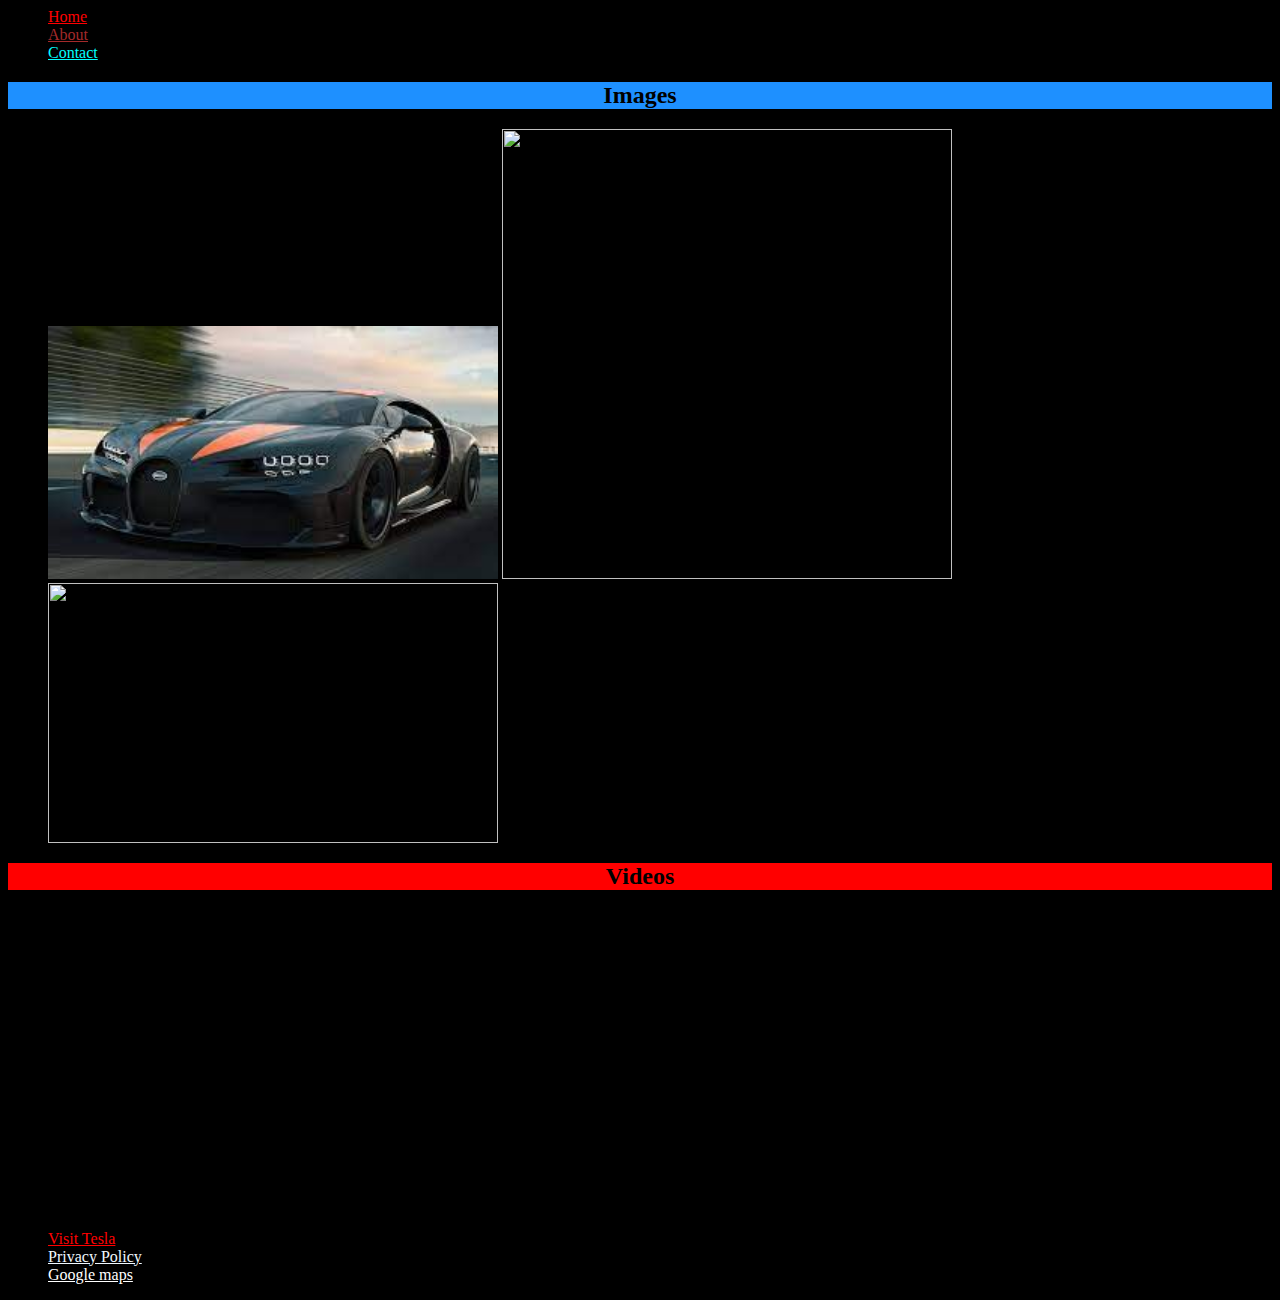
==== Assignement_1.html @ 6cbbd7c4 "added my assignment" ====
<html>
<head>

    <title> Webpage kumar</title>
</head>
<body bgcolor="black">
    <header>
        <nav>
            <ul>
                <li><a  style="color:red; " href="">Home</a></li>
                <li><a  style="color:brown; " href="">About</a></li>
                <li><a   style="color:aqua; "href="">Contact</a></li>
            </ul>
        </nav>
    </header>

    <main>
        <section>
            <h2 align="center"style="background-color:DodgerBlue;">Images</h2>
            <ul>
                <img width="450px" alt="center"src="[data-uri]" alt="Image 1">
                <img width="450px " src="https://carwow-uk-wp-3.imgix.net/18015-MC20BluInfinito-scaled-e1666008987698.jpg" alt="Image 2">
                <img width="450px" height="260px" src="https://hips.hearstapps.com/hmg-prod.s3.amazonaws.com/images/new-ghost-white-fr-3-4-1-1598911711.jpg" alt="Image 3">
            </ul>
        </section>

        <section>
            <h2 align="center" style="background-color:red;">Videos</h2>
            <ul>
                <li>
                    
                        <iframe width="400" height="300" src="https://www.youtube.com/embed/L9ZYdShgtPE" title="Best Opening Races From Pixar&#39;s Cars! | Pixar Cars" frameborder="0" allow="accelerometer; autoplay; clipboard-write; encrypted-media; gyroscope; picture-in-picture; web-share" allowfullscreen></iframe>                   
                
                    <iframe width="400" height="300" src="https://www.youtube.com/embed/_ss9nd-tImc" title="You Need Turn Left, to Turn Right! | Pixar Cars" frameborder="0" allow="accelerometer; autoplay; clipboard-write; encrypted-media; gyroscope; picture-in-picture; web-share" allowfullscreen></iframe>
                 <iframe width="400" height="300" src="https://www.youtube.com/embed/qJptNo9OjSY" title="Lightning McQueen Tries to Escape From Radiator Springs | Pixar Cars" frameborder="0" allow="accelerometer; autoplay; clipboard-write; encrypted-media; gyroscope; picture-in-picture; web-share" allowfullscreen></iframe>
                </li>
            </ul>
        </section>
    </main>

    <footer>
        <nav>
            <ul>
                <a target="_blank" style="color:red; " href="https://www.tesla.com/">Visit Tesla</a><br>
                <a target="_blank" style="color:aliceblue; "href="https://www.googleadservices.com/pagead/aclk?sa=L&ai=DChcSEwj0yYHNv9v9AhUQCSsKHXXrAh0YABACGgJzZg&ohost=www.google.com&cid=CAESa-D2_meLI9aIt9CnTPFhDuCOKmoEG5uDxkZw888N2uVuEFFX_ZPbY5pd1U77-109cSfAssa_-oalgAS1UeHaD_aqcLogQhqasemTFjTMrlvMFaYocI6R080hNHdMJZL9V4KzMHRwDKsTrdqb&sig=AOD64_1umFa1pVjZuK27aExHIlBX-YoL1Q&q&adurl&ved=2ahUKEwi0-_rMv9v9AhVT4TgGHUQXD30Q0Qx6BAgJEAE">Privacy Policy</a><br>
                <a target="_blank" style="color:white; " href="https://maps.google.com/">Google maps</a><br>
            </ul>
        </nav>

    </footer>
</body>
</html>
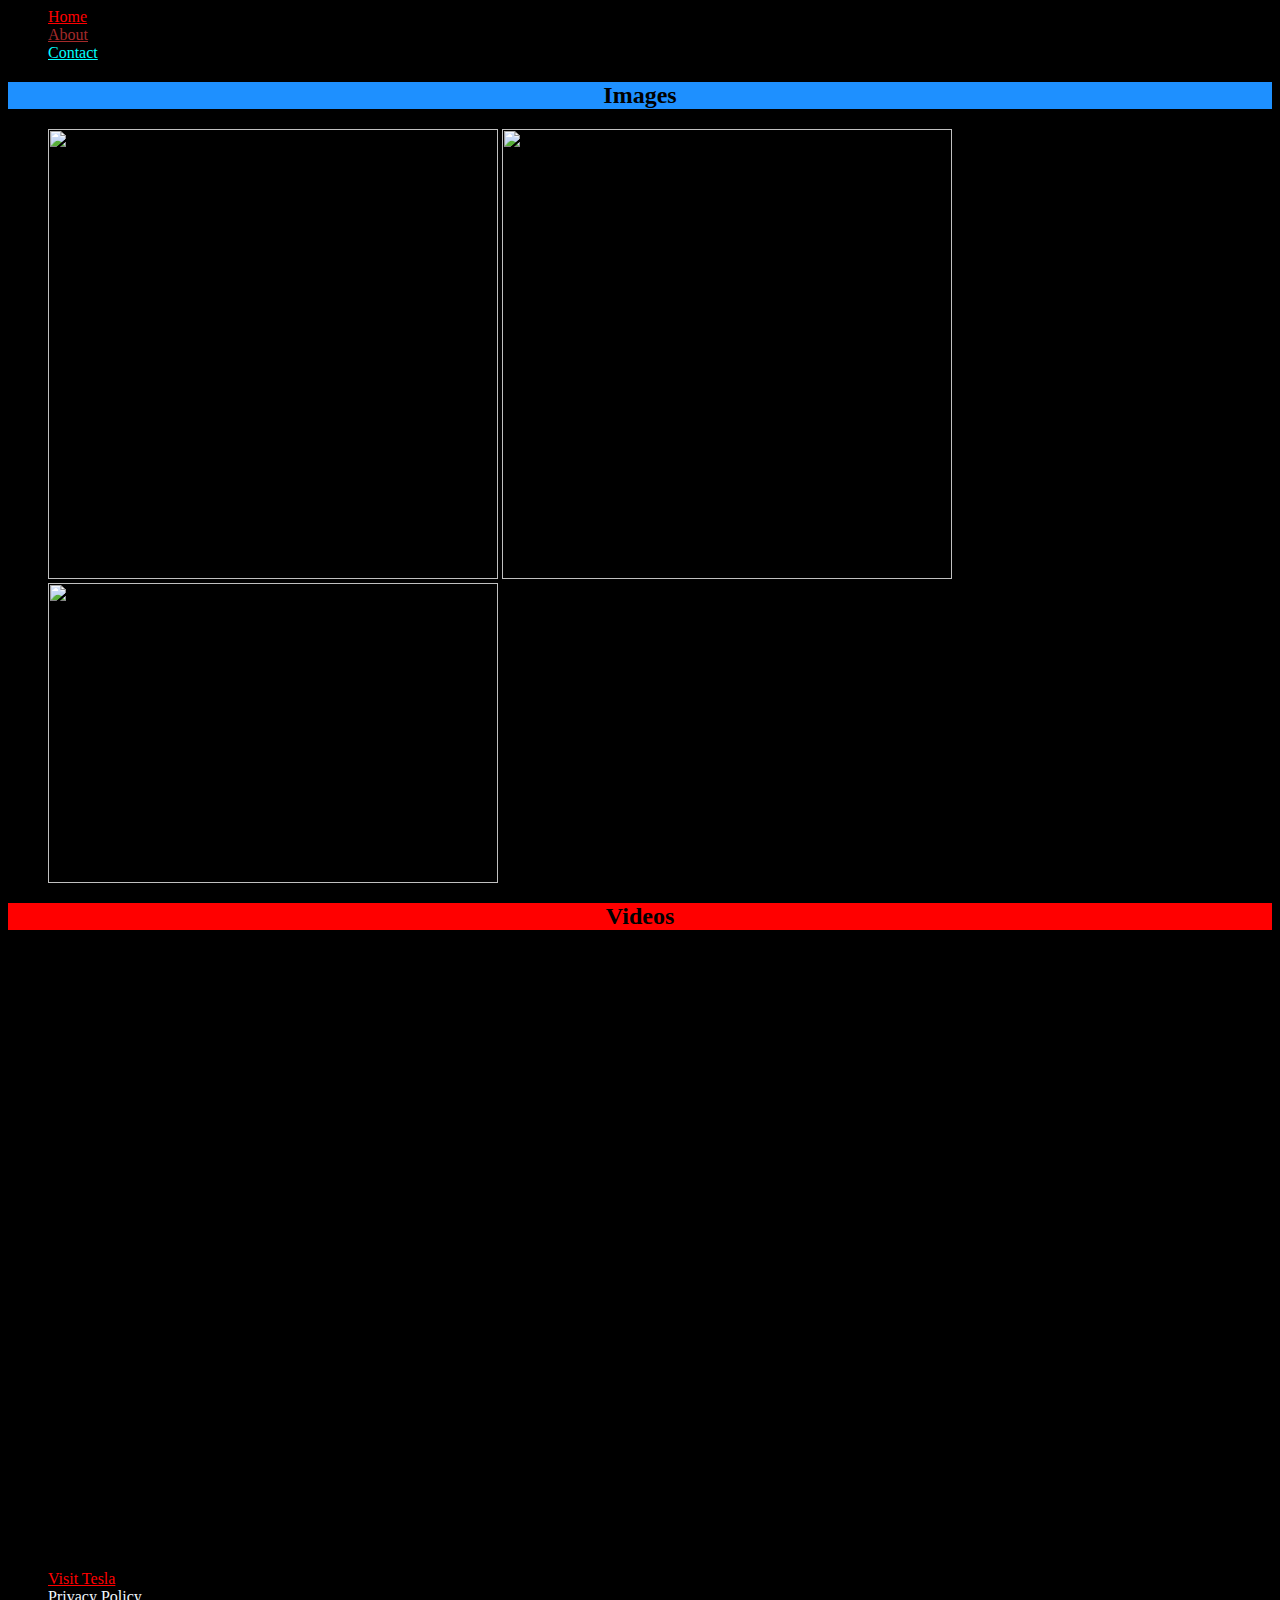
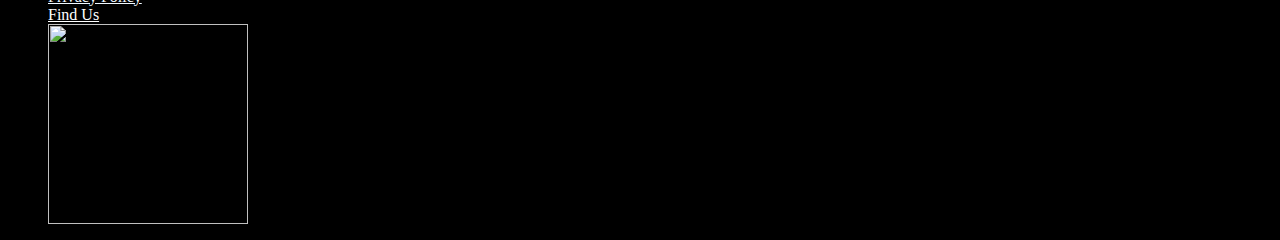
==== commit 7ff67dfa: "Update Assignement_1.html" ====
--- a/Assignement_1.html
+++ b/Assignement_1.html
@@ -9,8 +9,8 @@
         <nav>
             <ul>
                 <li><a  style="color:red; " href="">Home</a></li>
-                <li><a  style="color:brown; " href="">About</a></li>
-                <li><a   style="color:aqua; "href="">Contact</a></li>
+                <li><a  style="color:brown; " href="https://www.bing.com/ck/a?!&&p=7010ed6a0aa8f07cJmltdHM9MTY3ODc1MjAwMCZpZ3VpZD0zZjE5NzJhYS01YzNjLTZlN2QtMDY4Yy02MDMwNWQ5MTZmNWQmaW5zaWQ9NTE5NQ&ptn=3&hsh=3&fclid=3f1972aa-5c3c-6e7d-068c-60305d916f5d&psq=tesla+images&u=a1aHR0cHM6Ly93d3cudGVzbGEuY29tL3Rlc2xhLWdhbGxlcnk&ntb=1">About</a></li>
+                <li><a   style="color:aqua; "href="https://www.bing.com/ck/a?!&&p=6f413473d8b15d88JmltdHM9MTY3ODc1MjAwMCZpZ3VpZD0zZjE5NzJhYS01YzNjLTZlN2QtMDY4Yy02MDMwNWQ5MTZmNWQmaW5zaWQ9NTIxMA&ptn=3&hsh=3&fclid=3f1972aa-5c3c-6e7d-068c-60305d916f5d&psq=tesla+contact+number&u=a1aHR0cHM6Ly93d3cudGVzbGEuY29tL2NvbnRhY3Q&ntb=1">Contact</a></li>
             </ul>
         </nav>
     </header>
@@ -19,22 +19,21 @@
         <section>
             <h2 align="center"style="background-color:DodgerBlue;">Images</h2>
             <ul>
-                <img width="450px" alt="center"src="[data-uri]" alt="Image 1">
-                <img width="450px " src="https://carwow-uk-wp-3.imgix.net/18015-MC20BluInfinito-scaled-e1666008987698.jpg" alt="Image 2">
-                <img width="450px" height="260px" src="https://hips.hearstapps.com/hmg-prod.s3.amazonaws.com/images/new-ghost-white-fr-3-4-1-1598911711.jpg" alt="Image 3">
+                <img width="450px" alt="center"src="https://mediacloud.carbuyer.co.uk/image/private/s--1JZsqMGc--/v1579624310/carbuyer/2017/11/tesla-roadster-6.jpg" alt="Image 1">
+                <img width="450px " src="https://media.autoexpress.co.uk/image/private/s--w3mCgRM3--/v1565281565/autoexpress/2019/08/dsc_9204.jpg" alt="Image 2">
+                <img width="450px" height="300px" src="https://www.thedrive.com/content/2020/09/ms_970x546.jpg?quality=85&width=1920&quality=70" alt="Image 3">
             </ul>
         </section>
 
         <section>
             <h2 align="center" style="background-color:red;">Videos</h2>
             <ul>
-                <li>
+                
                     
-                        <iframe width="400" height="300" src="https://www.youtube.com/embed/L9ZYdShgtPE" title="Best Opening Races From Pixar&#39;s Cars! | Pixar Cars" frameborder="0" allow="accelerometer; autoplay; clipboard-write; encrypted-media; gyroscope; picture-in-picture; web-share" allowfullscreen></iframe>                   
-                
-                    <iframe width="400" height="300" src="https://www.youtube.com/embed/_ss9nd-tImc" title="You Need Turn Left, to Turn Right! | Pixar Cars" frameborder="0" allow="accelerometer; autoplay; clipboard-write; encrypted-media; gyroscope; picture-in-picture; web-share" allowfullscreen></iframe>
-                 <iframe width="400" height="300" src="https://www.youtube.com/embed/qJptNo9OjSY" title="Lightning McQueen Tries to Escape From Radiator Springs | Pixar Cars" frameborder="0" allow="accelerometer; autoplay; clipboard-write; encrypted-media; gyroscope; picture-in-picture; web-share" allowfullscreen></iframe>
-                </li>
+                    <iframe width="430" height="300" src="https://www.youtube.com/embed/QHvpAtvurQE" title="Introducing Ultra Red" frameborder="0" allow="accelerometer; autoplay; clipboard-write; encrypted-media; gyroscope; picture-in-picture; web-share" allowfullscreen></iframe>
+                    <iframe width="430" height="300" src="https://www.youtube.com/embed/tlThdr3O5Qo" title="Full Self-Driving" frameborder="0" allow="accelerometer; autoplay; clipboard-write; encrypted-media; gyroscope; picture-in-picture; web-share" allowfullscreen></iframe>
+                    <iframe width="430" height="300" src="https://www.youtube.com/embed/aKra-KgUJIU" title="Tesla Model X Review" frameborder="0" allow="accelerometer; autoplay; clipboard-write; encrypted-media; gyroscope; picture-in-picture; web-share" allowfullscreen></iframe>
+                 
             </ul>
         </section>
     </main>
@@ -42,12 +41,14 @@
     <footer>
         <nav>
             <ul>
-                <a target="_blank" style="color:red; " href="https://www.tesla.com/">Visit Tesla</a><br>
-                <a target="_blank" style="color:aliceblue; "href="https://www.googleadservices.com/pagead/aclk?sa=L&ai=DChcSEwj0yYHNv9v9AhUQCSsKHXXrAh0YABACGgJzZg&ohost=www.google.com&cid=CAESa-D2_meLI9aIt9CnTPFhDuCOKmoEG5uDxkZw888N2uVuEFFX_ZPbY5pd1U77-109cSfAssa_-oalgAS1UeHaD_aqcLogQhqasemTFjTMrlvMFaYocI6R080hNHdMJZL9V4KzMHRwDKsTrdqb&sig=AOD64_1umFa1pVjZuK27aExHIlBX-YoL1Q&q&adurl&ved=2ahUKEwi0-_rMv9v9AhVT4TgGHUQXD30Q0Qx6BAgJEAE">Privacy Policy</a><br>
-                <a target="_blank" style="color:white; " href="https://maps.google.com/">Google maps</a><br>
+               <li> <a target="_blank" style="color:red; " href="https://www.tesla.com/">Visit Tesla</a><br></li>
+            <li> <a target="_blank" style="color:aliceblue; "href="https://www.googleadservices.com/pagead/aclk?sa=L&ai=DChcSEwj0yYHNv9v9AhUQCSsKHXXrAh0YABACGgJzZg&ohost=www.google.com&cid=CAESa-D2_meLI9aIt9CnTPFhDuCOKmoEG5uDxkZw888N2uVuEFFX_ZPbY5pd1U77-109cSfAssa_-oalgAS1UeHaD_aqcLogQhqasemTFjTMrlvMFaYocI6R080hNHdMJZL9V4KzMHRwDKsTrdqb&sig=AOD64_1umFa1pVjZuK27aExHIlBX-YoL1Q&q&adurl&ved=2ahUKEwi0-_rMv9v9AhVT4TgGHUQXD30Q0Qx6BAgJEAE">Privacy Policy</a><br></li>
+             <li><a target="_blank" style="color:white; " href="https://www.bing.com/ck/a?!&&p=8a251913490d5ddaJmltdHM9MTY3ODc1MjAwMCZpZ3VpZD0zZjE5NzJhYS01YzNjLTZlN2QtMDY4Yy02MDMwNWQ5MTZmNWQmaW5zaWQ9NTIxNw&ptn=3&hsh=3&fclid=3f1972aa-5c3c-6e7d-068c-60305d916f5d&psq=tesla+location&u=a1aHR0cHM6Ly93d3cudGVzbGEuY29tL2ZpbmR1cw&ntb=1">Find Us</a><br></li>
+            <img src="https://th.bing.com/th/id/OIP.jPC7o18ZTznfScIO1mp1cAHaEK?pid=ImgDet&rs=1" width="200px">
             </ul>
+
         </nav>
 
     </footer>
 </body>
-</html>+</html>
